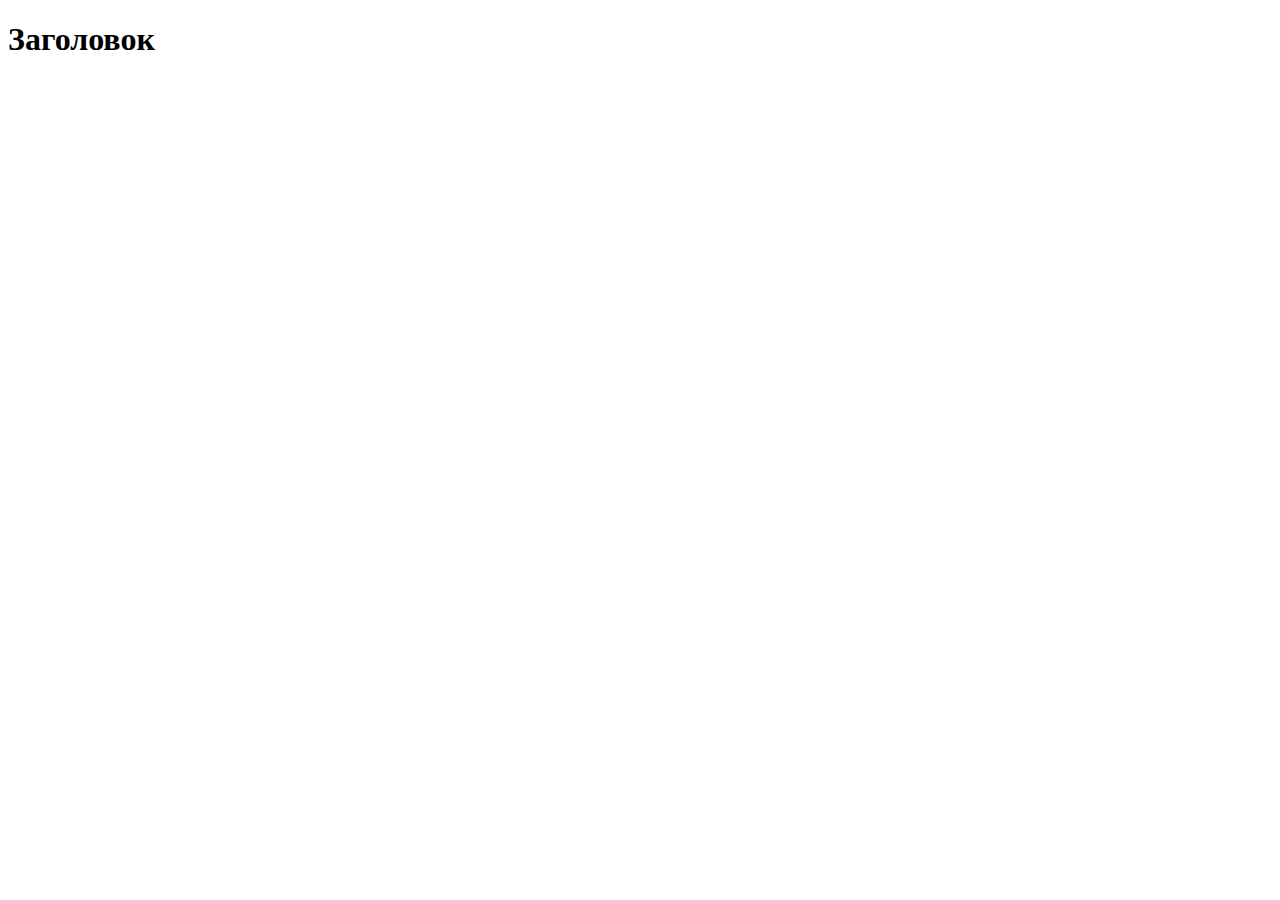
==== index.html @ 135b7d86 "Add files via upload" ====
<!DOCTYPE html>
<html lang="ru">

<head>
    <meta charset="UTF-8">
    <meta name="viewport" content="width=device-width, initial-scale=1.0">
    <title>Мой сайт</title>
</head>

<body>
    <h1>Заголовок</h1>
</body>

</html>
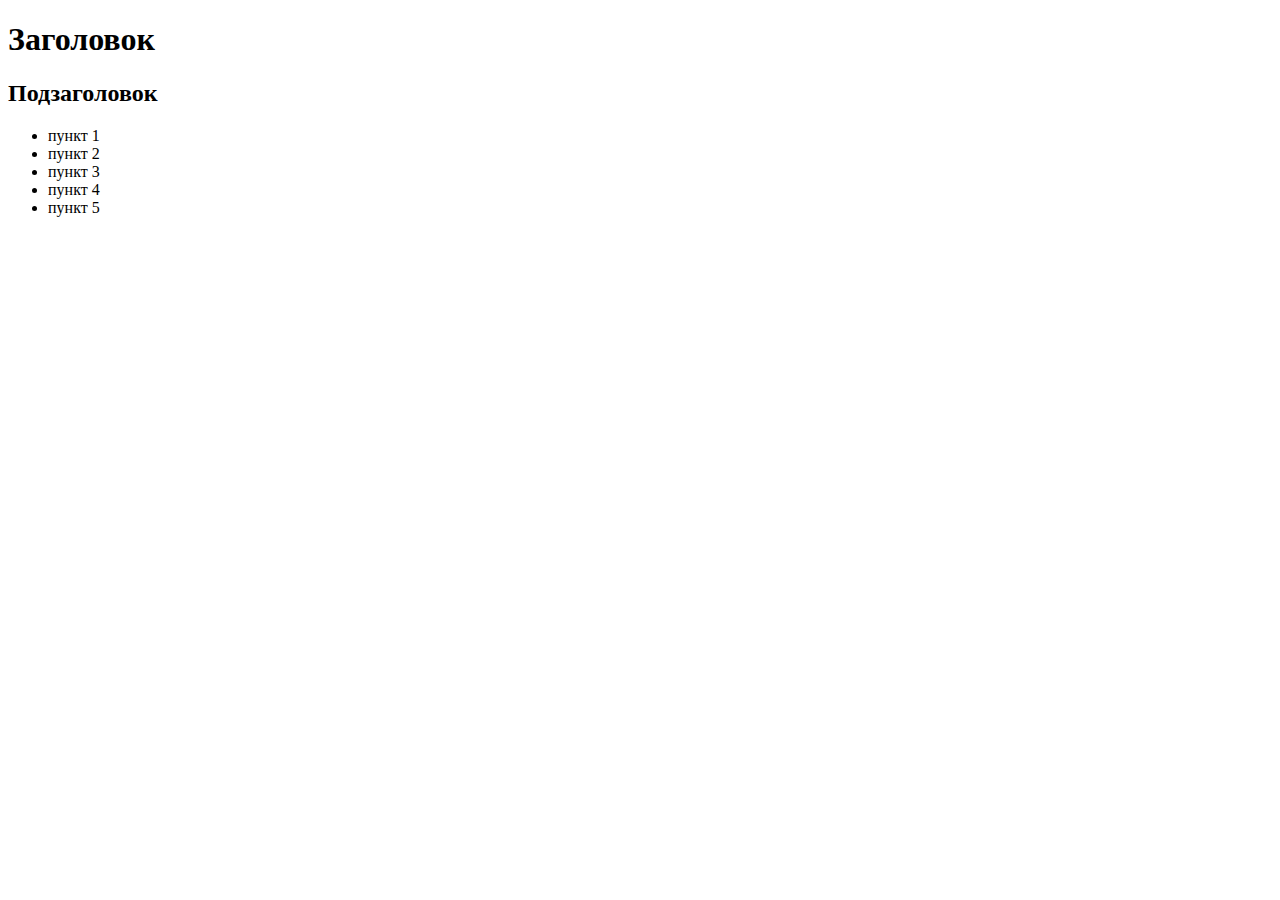
==== commit 677dc896: "Add files via upload" ====
--- a/index.html
+++ b/index.html
@@ -9,6 +9,14 @@
 
 <body>
     <h1>Заголовок</h1>
+    <h2>Подзаголовок</h2>
+    <ul>
+        <li>пункт 1</li>
+        <li>пункт 2</li>
+        <li>пункт 3</li>
+        <li>пункт 4</li>
+        <li>пункт 5</li>
+    </ul>
 </body>
 
 </html>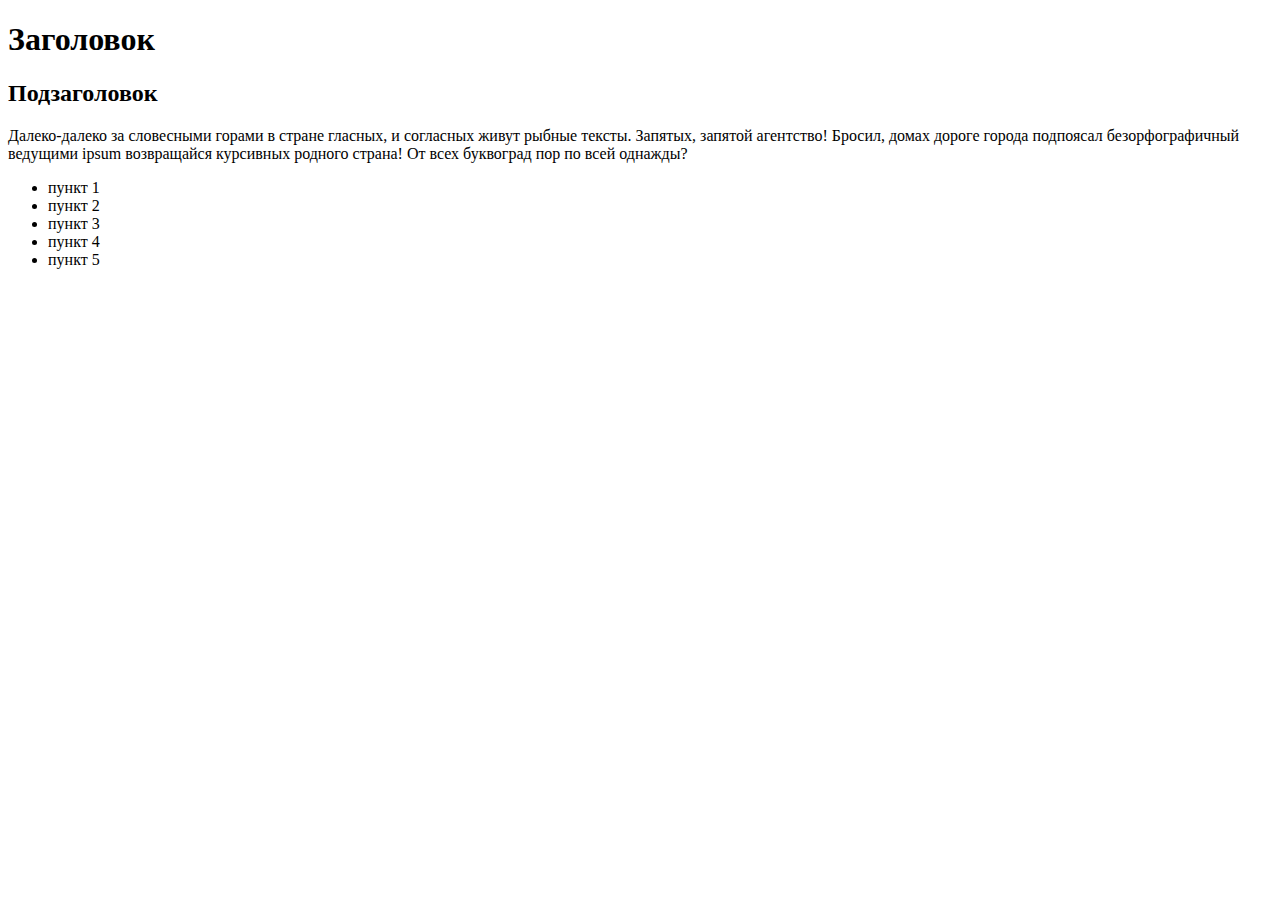
==== commit 89ece48b: "Add files via upload" ====
--- a/index.html
+++ b/index.html
@@ -10,6 +10,9 @@
 <body>
     <h1>Заголовок</h1>
     <h2>Подзаголовок</h2>
+    <p>Далеко-далеко за словесными горами в стране гласных, и согласных живут рыбные тексты. Запятых, запятой агентство!
+        Бросил, домах дороге города подпоясал безорфографичный ведущими ipsum возвращайся курсивных родного страна! От
+        всех буквоград пор по всей однажды?</p>
     <ul>
         <li>пункт 1</li>
         <li>пункт 2</li>
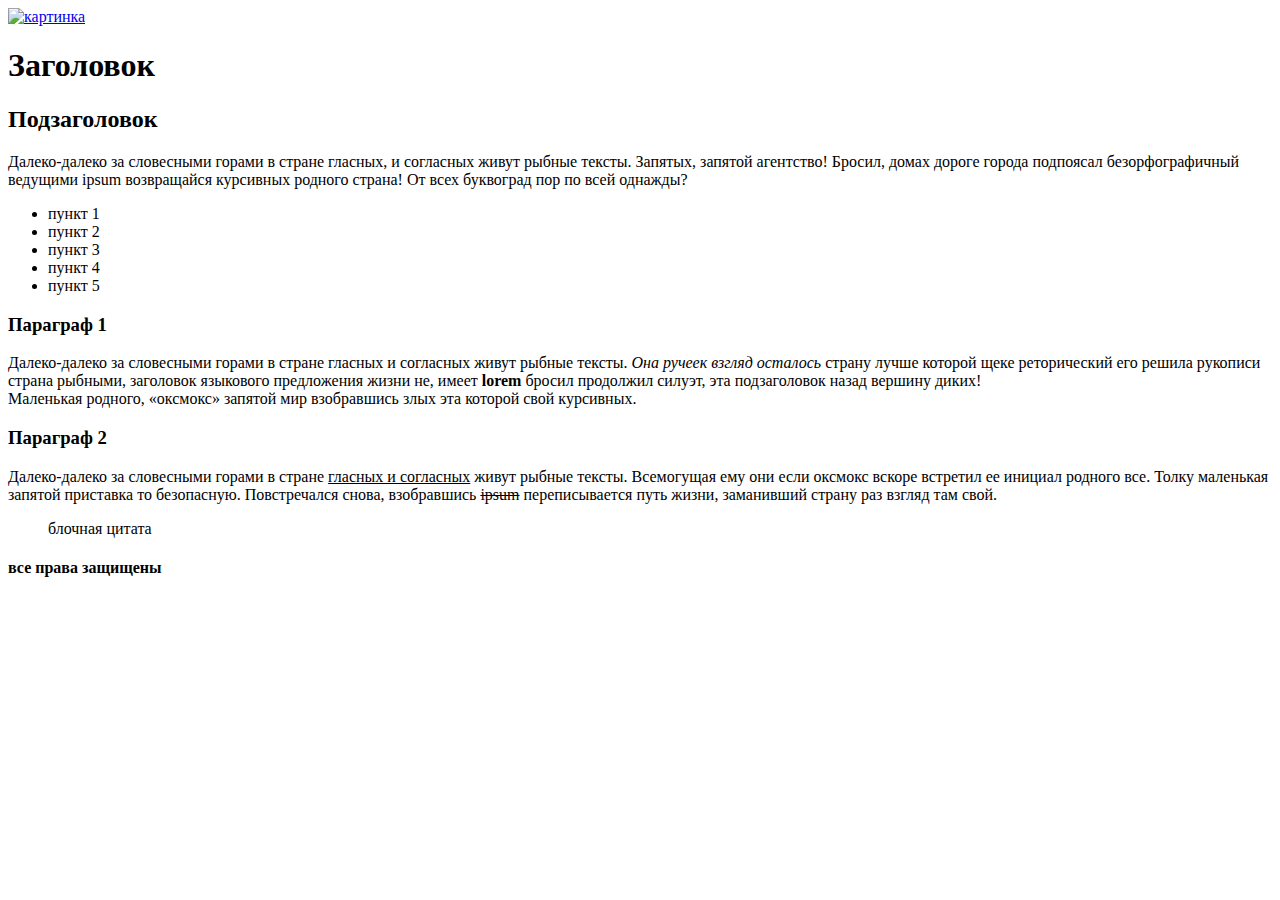
==== commit 84639920: "Add files via upload" ====
--- a/index.html
+++ b/index.html
@@ -8,18 +8,54 @@
 </head>
 
 <body>
-    <h1>Заголовок</h1>
-    <h2>Подзаголовок</h2>
-    <p>Далеко-далеко за словесными горами в стране гласных, и согласных живут рыбные тексты. Запятых, запятой агентство!
-        Бросил, домах дороге города подпоясал безорфографичный ведущими ipsum возвращайся курсивных родного страна! От
-        всех буквоград пор по всей однажды?</p>
-    <ul>
-        <li>пункт 1</li>
-        <li>пункт 2</li>
-        <li>пункт 3</li>
-        <li>пункт 4</li>
-        <li>пункт 5</li>
-    </ul>
+    <header>
+        <nav>
+            <a href="https://img.freepik.com/premium-photo/cat-hacker-or-program-developer-with-laptop-ai-generated_971784-219.jpg"
+                target="_blank">
+                <img src="img/picture.png" alt="картинка" height="300" width="300">
+            </a>
+        </nav>
+        <h1>Заголовок</h1>
+    </header>
+    <aside>
+        <h2>Подзаголовок</h2>
+    </aside>
+    <section>
+        <p>Далеко-далеко за словесными горами в стране гласных, и согласных живут рыбные тексты. Запятых, запятой
+            агентство! Бросил, домах дороге города подпоясал безорфографичный ведущими ipsum возвращайся курсивных
+            родного страна!
+            От всех буквоград пор по всей однажды?</p>
+        <ul>
+            <li>пункт 1</li>
+            <li>пункт 2</li>
+            <li>пункт 3</li>
+            <li>пункт 4</li>
+            <li>пункт 5</li>
+        </ul>
+    </section>
+    <section>
+        <article>
+            <h3>Параграф 1</h3>
+            <p>Далеко-далеко за словесными горами в стране гласных и согласных живут рыбные тексты. <i>Она ручеек взгляд
+                    осталось</i> страну лучше которой щеке реторический его решила рукописи страна рыбными, заголовок
+                языкового
+                предложения жизни не, имеет <b>lorem</b> бросил продолжил силуэт, эта подзаголовок назад вершину диких!
+                <br> Маленькая
+                родного, <q>оксмокс</q> запятой мир взобравшись злых эта которой свой курсивных.
+            </p>
+        </article>
+        <article>
+            <h3>Параграф 2</h3>
+            <p>Далеко-далеко за словесными горами в стране <u>гласных и согласных</u> живут рыбные тексты. Всемогущая
+                ему они если оксмокс вскоре встретил ее инициал родного все. Толку маленькая запятой приставка то
+                безопасную. Повстречался
+                снова, взобравшись <s>ipsum</s> переписывается путь жизни, заманивший страну раз взгляд там свой.</p>
+        </article>
+        <blockquote>блочная цитата</blockquote>
+    </section>
+    <footer>
+        <h4>все права защищены</h4>
+    </footer>
 </body>
 
 </html>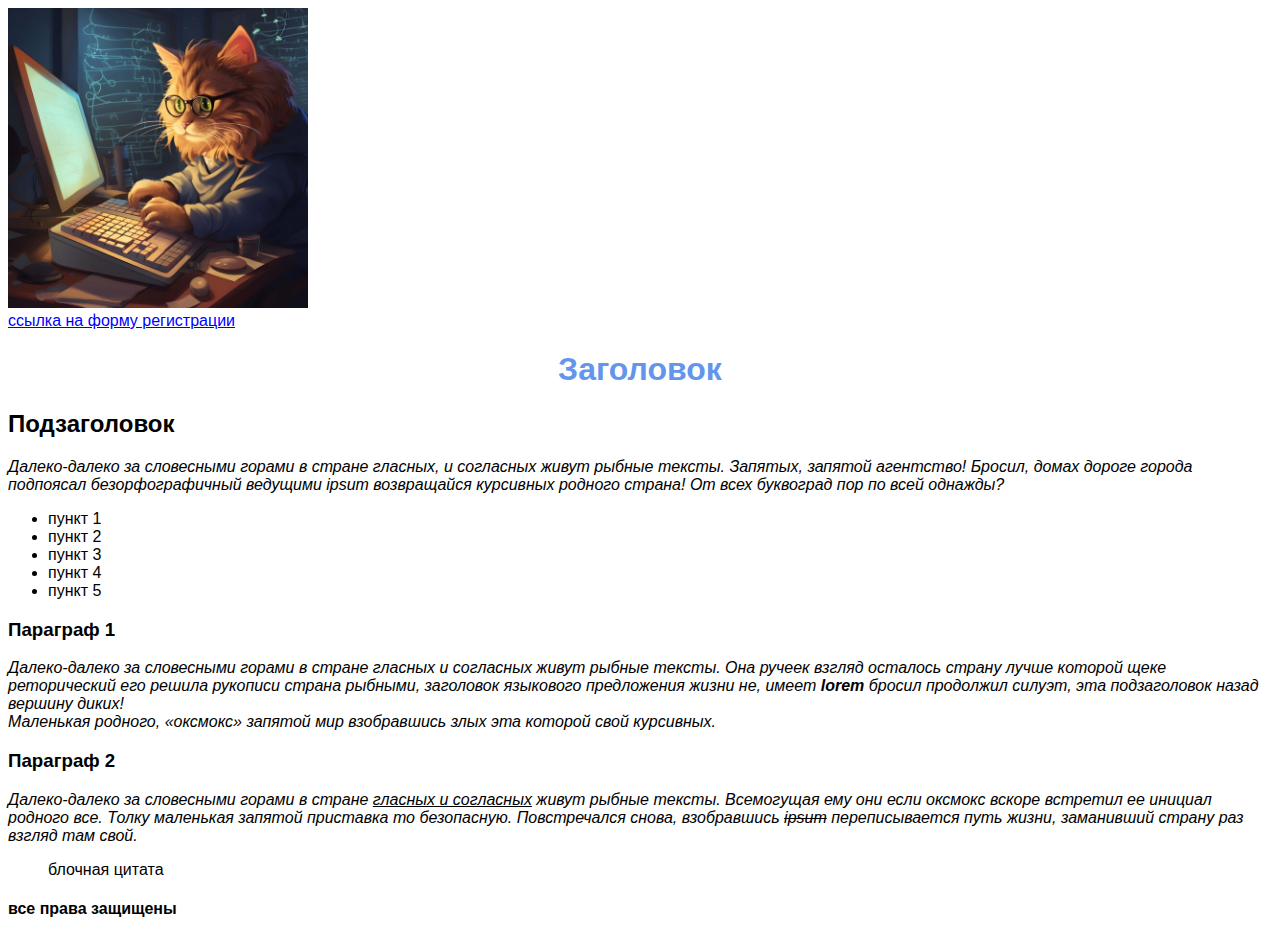
==== commit 52c69f51: "Add files via upload" ====
--- a/index.html
+++ b/index.html
@@ -5,6 +5,7 @@
     <meta charset="UTF-8">
     <meta name="viewport" content="width=device-width, initial-scale=1.0">
     <title>Мой сайт</title>
+    <link rel="stylesheet" href="css/style.css">
 </head>
 
 <body>
@@ -13,7 +14,8 @@
             <a href="https://img.freepik.com/premium-photo/cat-hacker-or-program-developer-with-laptop-ai-generated_971784-219.jpg"
                 target="_blank">
                 <img src="img/picture.png" alt="картинка" height="300" width="300">
-            </a>
+            </a><br>
+            <a href="registration.html">ссылка на форму регистрации</a>
         </nav>
         <h1>Заголовок</h1>
     </header>
--- a/css/style.css
+++ b/css/style.css
@@ -0,0 +1,21 @@
+body {
+    font-family: sans-serif;     
+}
+
+h1 {
+    color:cornflowerblue;
+    text-align: center;
+}
+
+p {
+    font-style: italic;
+}
+
+.input_bg_color {
+    background-color:antiquewhite;
+
+}
+
+a {
+    color:blue;
+}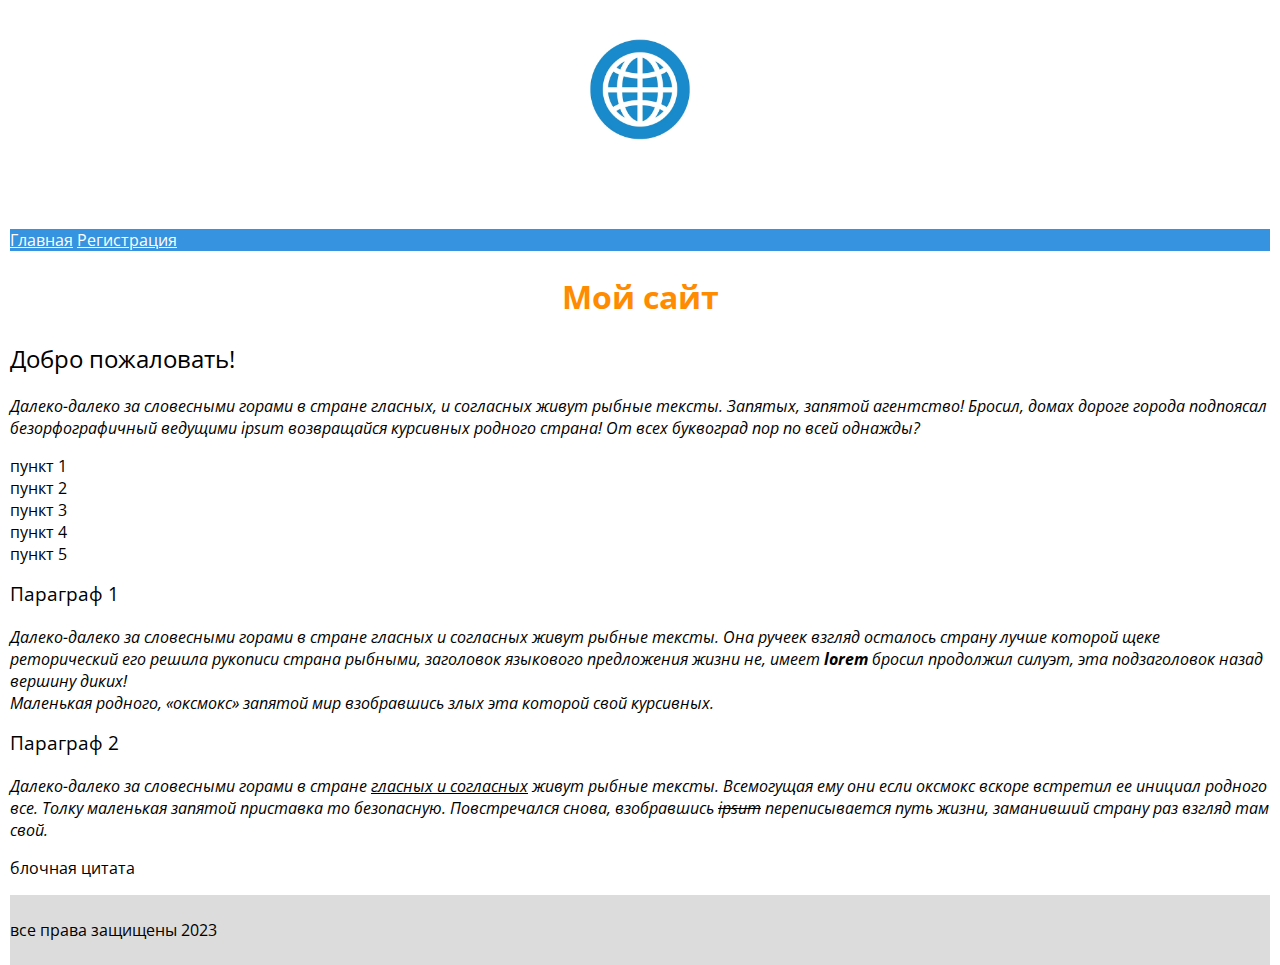
==== commit 878f6e89: "Add files via upload" ====
--- a/index.html
+++ b/index.html
@@ -4,30 +4,38 @@
 <head>
     <meta charset="UTF-8">
     <meta name="viewport" content="width=device-width, initial-scale=1.0">
-    <title>Мой сайт</title>
+    <title>Главная</title>
     <link rel="stylesheet" href="css/style.css">
+    <link rel="preconnect" href="https://fonts.googleapis.com">
+    <link rel="preconnect" href="https://fonts.gstatic.com" crossorigin>
+    <link href="https://fonts.googleapis.com/css2?family=Open+Sans:wght@400;700&display=swap" rel="stylesheet">
 </head>
 
 <body>
     <header>
-        <nav>
-            <a href="https://img.freepik.com/premium-photo/cat-hacker-or-program-developer-with-laptop-ai-generated_971784-219.jpg"
+        <div class="logo">
+            <a href="https://img.freepik.com/premium-vector/finance-icon-vector-illustration-isolated-on-white-background-globe-symbol_570429-21744.jpg"
                 target="_blank">
-                <img src="img/picture.png" alt="картинка" height="300" width="300">
+                <img src="img/picture.png" alt="картинка" height="200" width="200">
             </a><br>
-            <a href="registration.html">ссылка на форму регистрации</a>
+        </div>
+        <nav class="navigate">
+            <a class="links" href="index.html">Главная</a>
+            <a class="links" href="registration.html">Регистрация</a>
         </nav>
-        <h1>Заголовок</h1>
+        <h1 class="title">Мой сайт</h1>
     </header>
     <aside>
-        <h2>Подзаголовок</h2>
+        <h2 class="subtitle">Добро пожаловать!</h2>
     </aside>
     <section>
-        <p>Далеко-далеко за словесными горами в стране гласных, и согласных живут рыбные тексты. Запятых, запятой
+        <p class="text text_italic">Далеко-далеко за словесными горами в стране гласных, и согласных живут рыбные
+            тексты. Запятых,
+            запятой
             агентство! Бросил, домах дороге города подпоясал безорфографичный ведущими ipsum возвращайся курсивных
             родного страна!
             От всех буквоград пор по всей однажды?</p>
-        <ul>
+        <ul class="unordered_list">
             <li>пункт 1</li>
             <li>пункт 2</li>
             <li>пункт 3</li>
@@ -37,8 +45,10 @@
     </section>
     <section>
         <article>
-            <h3>Параграф 1</h3>
-            <p>Далеко-далеко за словесными горами в стране гласных и согласных живут рыбные тексты. <i>Она ручеек взгляд
+            <h3 class="subtitle">Параграф 1</h3>
+            <p class="text text_italic">Далеко-далеко за словесными горами в стране гласных и согласных живут рыбные
+                тексты. <i>Она
+                    ручеек взгляд
                     осталось</i> страну лучше которой щеке реторический его решила рукописи страна рыбными, заголовок
                 языкового
                 предложения жизни не, имеет <b>lorem</b> бросил продолжил силуэт, эта подзаголовок назад вершину диких!
@@ -47,16 +57,18 @@
             </p>
         </article>
         <article>
-            <h3>Параграф 2</h3>
-            <p>Далеко-далеко за словесными горами в стране <u>гласных и согласных</u> живут рыбные тексты. Всемогущая
+            <h3 class="subtitle">Параграф 2</h3>
+            <p class="text text_italic">Далеко-далеко за словесными горами в стране <u>гласных и согласных</u> живут
+                рыбные тексты.
+                Всемогущая
                 ему они если оксмокс вскоре встретил ее инициал родного все. Толку маленькая запятой приставка то
                 безопасную. Повстречался
                 снова, взобравшись <s>ipsum</s> переписывается путь жизни, заманивший страну раз взгляд там свой.</p>
         </article>
-        <blockquote>блочная цитата</blockquote>
+        <blockquote class="quote">блочная цитата</blockquote>
     </section>
-    <footer>
-        <h4>все права защищены</h4>
+    <footer class="footer">
+        <p>все права защищены 2023</p>
     </footer>
 </body>
 
--- a/css/style.css
+++ b/css/style.css
@@ -1,21 +1,66 @@
-body {
-    font-family: sans-serif;     
+* {
+    margin: 0;
+    padding: 0;
 }
 
-h1 {
-    color:cornflowerblue;
+body {
+    font-family: 'Open Sans', sans-serif;   
+    margin-left: 10px;
+    margin-right: 10px;
+}
+
+.navigate {
+    margin-top: 24px;
+    margin-bottom: 24px;
+    background-color: rgb(54, 147, 224);
+}
+
+.links {
+    color: #fff;
+}
+
+.logo {
     text-align: center;
 }
 
-p {
+.title {
+    color:darkorange;
+    text-align: center;
+    margin-bottom: 24px;
+    font-weight: 700;
+}
+
+.subtitle {
+    margin-bottom: 20px;
+    font-weight: 400;
+}
+
+.unordered_list {
+    margin-bottom: 16px;
+}
+
+.text {
+    margin-bottom: 16px;
+}
+
+.text_italic {
     font-style: italic;
 }
 
-.input_bg_color {
-    background-color:antiquewhite;
-
+.quote {
+    margin-bottom: 16px;
 }
 
-a {
-    color:blue;
+.input_bg_color {
+    background-color:aliceblue;
+}
+
+.button {
+    margin-bottom: 16px;   
+}
+
+.footer {
+    padding-top: 24px;
+    padding-bottom: 24px;
+    background-color: gainsboro;
 }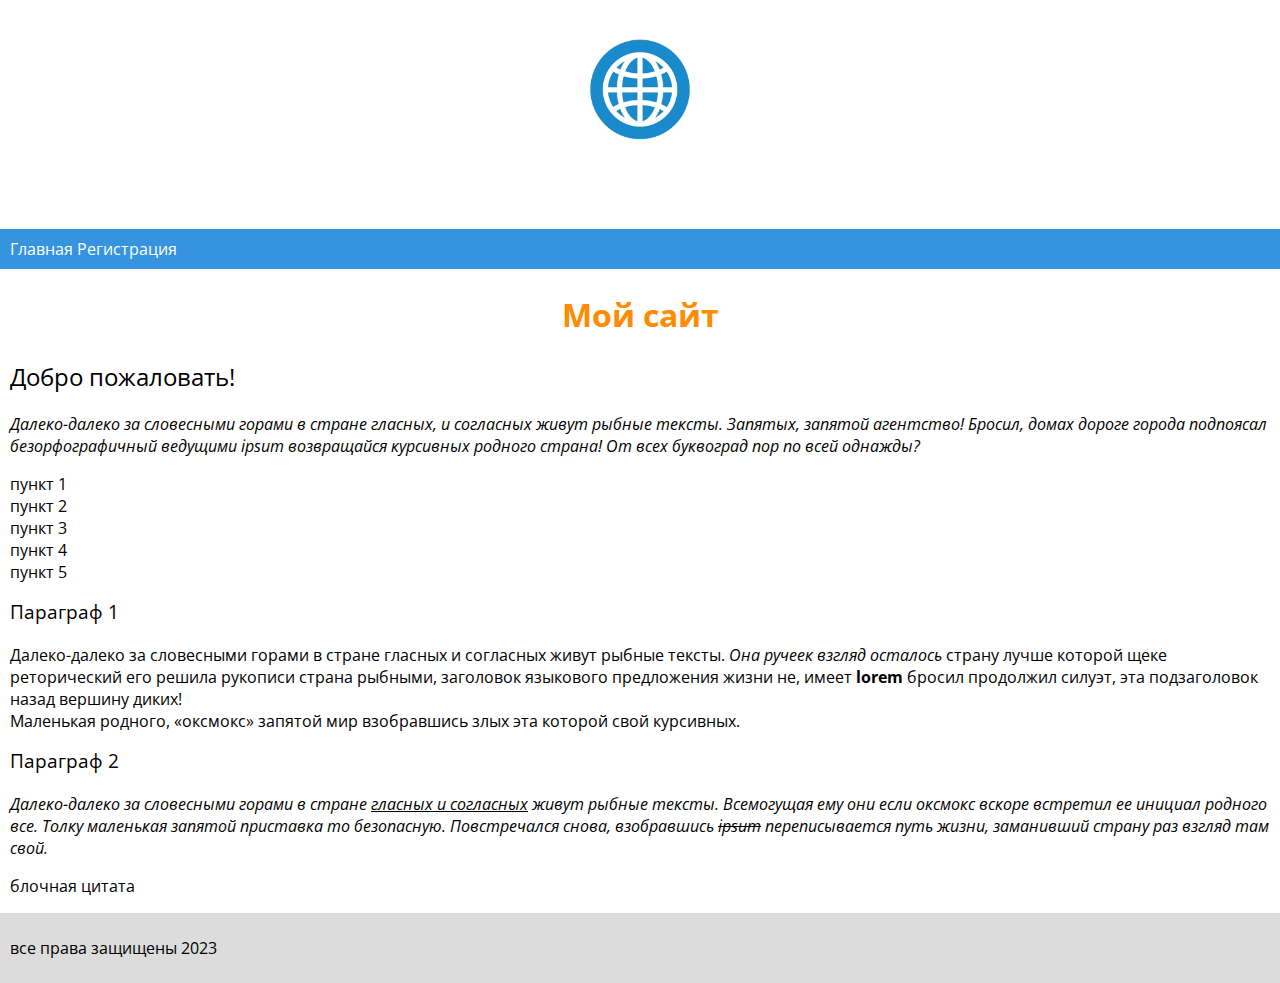
==== commit 49680627: "Add files via upload" ====
--- a/index.html
+++ b/index.html
@@ -12,61 +12,69 @@
 </head>
 
 <body>
-    <header>
+    <header class="header">
         <div class="logo">
             <a href="https://img.freepik.com/premium-vector/finance-icon-vector-illustration-isolated-on-white-background-globe-symbol_570429-21744.jpg"
                 target="_blank">
                 <img src="img/picture.png" alt="картинка" height="200" width="200">
             </a><br>
         </div>
-        <nav class="navigate">
-            <a class="links" href="index.html">Главная</a>
-            <a class="links" href="registration.html">Регистрация</a>
+        <nav class="menu">
+            <a class="menu__link" href="index.html">Главная</a>
+            <a class="menu__link" href="registration.html">Регистрация</a>
         </nav>
-        <h1 class="title">Мой сайт</h1>
+        <h1 class="header__title">Мой сайт</h1>
     </header>
-    <aside>
-        <h2 class="subtitle">Добро пожаловать!</h2>
-    </aside>
-    <section>
-        <p class="text text_italic">Далеко-далеко за словесными горами в стране гласных, и согласных живут рыбные
-            тексты. Запятых,
-            запятой
-            агентство! Бросил, домах дороге города подпоясал безорфографичный ведущими ipsum возвращайся курсивных
-            родного страна!
-            От всех буквоград пор по всей однажды?</p>
-        <ul class="unordered_list">
-            <li>пункт 1</li>
-            <li>пункт 2</li>
-            <li>пункт 3</li>
-            <li>пункт 4</li>
-            <li>пункт 5</li>
-        </ul>
-    </section>
-    <section>
-        <article>
-            <h3 class="subtitle">Параграф 1</h3>
-            <p class="text text_italic">Далеко-далеко за словесными горами в стране гласных и согласных живут рыбные
-                тексты. <i>Она
-                    ручеек взгляд
-                    осталось</i> страну лучше которой щеке реторический его решила рукописи страна рыбными, заголовок
-                языкового
-                предложения жизни не, имеет <b>lorem</b> бросил продолжил силуэт, эта подзаголовок назад вершину диких!
-                <br> Маленькая
-                родного, <q>оксмокс</q> запятой мир взобравшись злых эта которой свой курсивных.
-            </p>
-        </article>
-        <article>
-            <h3 class="subtitle">Параграф 2</h3>
-            <p class="text text_italic">Далеко-далеко за словесными горами в стране <u>гласных и согласных</u> живут
-                рыбные тексты.
-                Всемогущая
-                ему они если оксмокс вскоре встретил ее инициал родного все. Толку маленькая запятой приставка то
-                безопасную. Повстречался
-                снова, взобравшись <s>ipsum</s> переписывается путь жизни, заманивший страну раз взгляд там свой.</p>
-        </article>
-        <blockquote class="quote">блочная цитата</blockquote>
-    </section>
+    <div class="content">
+        <aside>
+            <h2 class="content__title">Добро пожаловать!</h2>
+        </aside>
+        <section>
+            <p class="content__text content__text_italic">Далеко-далеко за словесными горами в стране гласных, и
+                согласных живут рыбные
+                тексты. Запятых,
+                запятой
+                агентство! Бросил, домах дороге города подпоясал безорфографичный ведущими ipsum возвращайся курсивных
+                родного страна!
+                От всех буквоград пор по всей однажды?</p>
+            <ul class="ul-list">
+                <li class="ul-list__li">пункт 1</li>
+                <li class="ul-list__li">пункт 2</li>
+                <li class="ul-list__li">пункт 3</li>
+                <li class="ul-list__li">пункт 4</li>
+                <li class="ul-list__li">пункт 5</li>
+            </ul>
+        </section>
+        <section>
+            <article>
+                <h3 class="content__title">Параграф 1</h3>
+                <p class="content__text">Далеко-далеко за словесными горами в стране гласных и согласных
+                    живут рыбные
+                    тексты. <i>Она
+                        ручеек взгляд
+                        осталось</i> страну лучше которой щеке реторический его решила рукописи страна рыбными,
+                    заголовок
+                    языкового
+                    предложения жизни не, имеет <b>lorem</b> бросил продолжил силуэт, эта подзаголовок назад вершину
+                    диких!
+                    <br> Маленькая
+                    родного, <q>оксмокс</q> запятой мир взобравшись злых эта которой свой курсивных.
+                </p>
+            </article>
+            <article>
+                <h3 class="content__title">Параграф 2</h3>
+                <p class="content__text content__text_italic">Далеко-далеко за словесными горами в стране <u>гласных и
+                        согласных</u> живут
+                    рыбные тексты.
+                    Всемогущая
+                    ему они если оксмокс вскоре встретил ее инициал родного все. Толку маленькая запятой приставка то
+                    безопасную. Повстречался
+                    снова, взобравшись <s>ipsum</s> переписывается путь жизни, заманивший страну раз взгляд там свой.
+                </p>
+            </article>
+            <blockquote class="quote">блочная цитата</blockquote>
+        </section>
+    </div>
     <footer class="footer">
         <p>все права защищены 2023</p>
     </footer>
--- a/css/style.css
+++ b/css/style.css
@@ -4,46 +4,67 @@
 }
 
 body {
-    font-family: 'Open Sans', sans-serif;   
-    margin-left: 10px;
-    margin-right: 10px;
-}
-
-.navigate {
-    margin-top: 24px;
-    margin-bottom: 24px;
-    background-color: rgb(54, 147, 224);
-}
-
-.links {
-    color: #fff;
+    font-family: 'Open Sans', sans-serif;  
 }
 
 .logo {
     text-align: center;
 }
 
-.title {
+.menu {
+    margin-top: 24px;
+    margin-bottom: 24px;
+    padding-left: 10px;
+    padding-right: 10px;
+    background-color: rgb(54, 147, 224);   
+    height: 40px;
+    line-height: 40px;
+}
+
+.menu__link {
+    color: #fff;
+    text-decoration: none;
+}
+
+.menu__link:hover {
+    text-decoration: underline;
+}
+
+.header__title {
     color:darkorange;
     text-align: center;
     margin-bottom: 24px;
     font-weight: 700;
 }
 
-.subtitle {
+.content {
+    margin-left: 10px;
+    margin-right: 10px;
+}
+
+.content__title {
     margin-bottom: 20px;
     font-weight: 400;
 }
 
-.unordered_list {
+.ul-list {
     margin-bottom: 16px;
 }
 
-.text {
+.ul-list__li:hover {
+    cursor: pointer;
+ }
+
+.ul-list__li:hover::after {
+   content: ' <<'; 
+   cursor: pointer;
+}
+
+.content__text {
     margin-bottom: 16px;
 }
 
-.text_italic {
+.content__text_italic {
     font-style: italic;
 }
 
@@ -51,16 +72,29 @@
     margin-bottom: 16px;
 }
 
-.input_bg_color {
+.registration-form__input_color {
     background-color:aliceblue;
 }
 
-.button {
-    margin-bottom: 16px;   
+.registration-form__button {
+    margin-bottom: 16px;  
+    width: 100px;
+    height: 30px; 
+    border: 1px solid cornflowerblue;
+    border-radius: 10px;
+    color:#000;
+}
+
+.registration-form__button:hover {
+    cursor: pointer;   
+    background-color: cornflowerblue;
+    color: #fff;
 }
 
 .footer {
     padding-top: 24px;
     padding-bottom: 24px;
+    padding-left: 10px;
+    padding-right: 10px;
     background-color: gainsboro;
 }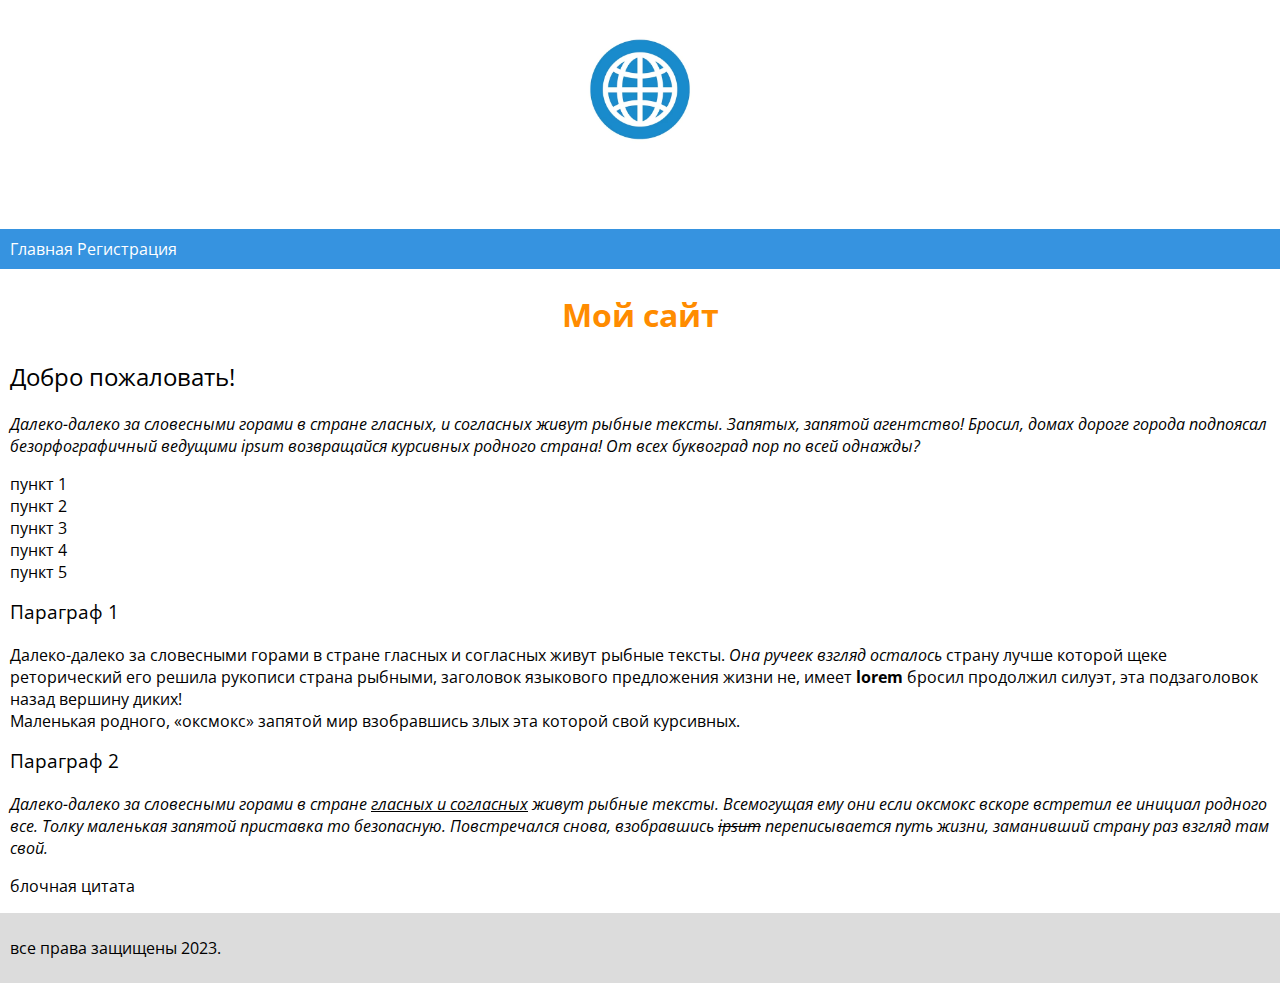
==== commit 4c3ae5f4: "edit footer" ====
--- a/index.html
+++ b/index.html
@@ -76,7 +76,7 @@
         </section>
     </div>
     <footer class="footer">
-        <p>все права защищены 2023</p>
+        <p>все права защищены 2023.</p>
     </footer>
 </body>
 
